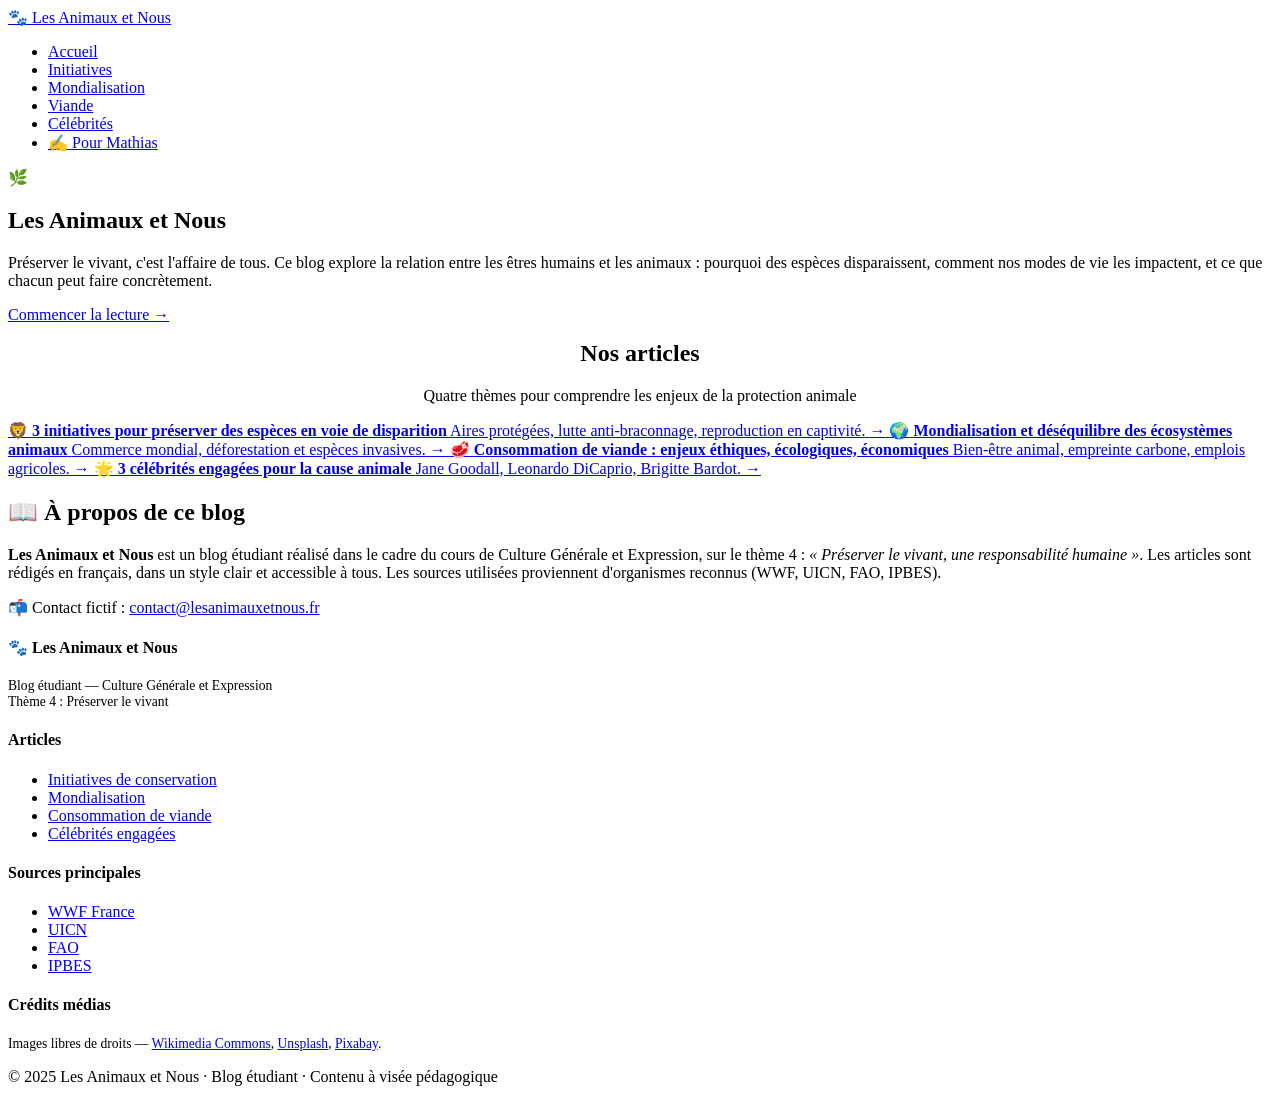
==== md/index.html @ 0d71c62c "ame" ====
<!DOCTYPE html>
<html lang="fr">

<head>
    <meta charset="UTF-8" />
    <meta name="viewport" content="width=device-width, initial-scale=1.0" />
    <title>Les Animaux et Nous — Blog sur la préservation du vivant</title>
    <meta name="description"
        content="Blog étudiant sur la relation entre les humains et les animaux : espèces menacées, mondialisation, alimentation et engagement des célébrités." />
    <link rel="stylesheet" href="assets/css/style.css" />
</head>

<body>

    <!-- ===== HEADER ===== -->
    <header>
        <div class="header-inner">
            <a class="site-logo" href="index.html"><span>🐾</span> Les Animaux et Nous</a>
            <nav>
                <ul>
                    <li><a href="index.html" class="active">Accueil</a></li>
                    <li><a href="articles/initiative.html">Initiatives</a></li>
                    <li><a href="articles/mondialisation.html">Mondialisation</a></li>
                    <li><a href="articles/viande.html">Viande</a></li>
                    <li><a href="articles/celebrites.html">Célébrités</a></li>
                    <li><a href="blague.html" class="nav-btn-mathias">✍️ Pour Mathias</a></li>
                </ul>
            </nav>
        </div>
    </header>

    <!-- ===== HERO ===== -->
    <section class="hero">
        <span class="hero-emoji">🌿</span>
        <h1>Les Animaux et Nous</h1>
        <p>
            Préserver le vivant, c'est l'affaire de tous. Ce blog explore la relation entre
            les êtres humains et les animaux : pourquoi des espèces disparaissent, comment
            nos modes de vie les impactent, et ce que chacun peut faire concrètement.
        </p>
        <a href="blague.html" class="btn btn-accent">Commencer la lecture →</a>
    </section>

    <!-- ===== ARTICLES ===== -->
    <div class="container-wide">
        <h2 class="section-title" style="text-align:center; margin-top:1rem;">Nos articles</h2>
        <p class="section-subtitle" style="text-align:center;">Quatre thèmes pour comprendre les enjeux de la protection
            animale</p>

        <div class="article-list">

            <a href="articles/initiative.html" class="article-row">
                <span class="article-row-emoji">🦁</span>
                <span class="article-row-text">
                    <strong>3 initiatives pour préserver des espèces en voie de disparition</strong>
                    <span>Aires protégées, lutte anti-braconnage, reproduction en captivité.</span>
                </span>
                <span class="article-row-arrow">→</span>
            </a>

            <a href="articles/mondialisation.html" class="article-row">
                <span class="article-row-emoji">🌍</span>
                <span class="article-row-text">
                    <strong>Mondialisation et déséquilibre des écosystèmes animaux</strong>
                    <span>Commerce mondial, déforestation et espèces invasives.</span>
                </span>
                <span class="article-row-arrow">→</span>
            </a>

            <a href="articles/viande.html" class="article-row">
                <span class="article-row-emoji">🥩</span>
                <span class="article-row-text">
                    <strong>Consommation de viande : enjeux éthiques, écologiques, économiques</strong>
                    <span>Bien-être animal, empreinte carbone, emplois agricoles.</span>
                </span>
                <span class="article-row-arrow">→</span>
            </a>

            <a href="articles/celebrites.html" class="article-row">
                <span class="article-row-emoji">🌟</span>
                <span class="article-row-text">
                    <strong>3 célébrités engagées pour la cause animale</strong>
                    <span>Jane Goodall, Leonardo DiCaprio, Brigitte Bardot.</span>
                </span>
                <span class="article-row-arrow">→</span>
            </a>

        </div>

        <!-- À PROPOS -->
        <div class="about-block">
            <h2>📖 À propos de ce blog</h2>
            <p>
                <strong>Les Animaux et Nous</strong> est un blog étudiant réalisé dans le cadre du
                cours de Culture Générale et Expression, sur le thème 4 :
                <em>« Préserver le vivant, une responsabilité humaine »</em>.
                Les articles sont rédigés en français, dans un style clair et accessible à tous.
                Les sources utilisées proviennent d'organismes reconnus (WWF, UICN, FAO, IPBES).
            </p>
            <p style="margin-top:0.75rem;">
                📬 Contact fictif : <a href="mailto:contact@lesanimauxetnous.fr">contact@lesanimauxetnous.fr</a>
            </p>
        </div>
    </div>

    <!-- ===== FOOTER ===== -->
    <footer>
        <div class="footer-inner">
            <div class="footer-col">
                <h4>🐾 Les Animaux et Nous</h4>
                <p style="font-size:0.85rem;">Blog étudiant — Culture Générale et Expression<br>Thème 4 : Préserver le
                    vivant</p>
            </div>
            <div class="footer-col">
                <h4>Articles</h4>
                <ul>
                    <li><a href="articles/initiative.html">Initiatives de conservation</a></li>
                    <li><a href="articles/mondialisation.html">Mondialisation</a></li>
                    <li><a href="articles/viande.html">Consommation de viande</a></li>
                    <li><a href="articles/celebrites.html">Célébrités engagées</a></li>
                </ul>
            </div>
            <div class="footer-col">
                <h4>Sources principales</h4>
                <ul>
                    <li><a href="https://www.wwf.fr" target="_blank" rel="noopener">WWF France</a></li>
                    <li><a href="https://www.iucn.org" target="_blank" rel="noopener">UICN</a></li>
                    <li><a href="https://www.fao.org" target="_blank" rel="noopener">FAO</a></li>
                    <li><a href="https://ipbes.net" target="_blank" rel="noopener">IPBES</a></li>
                </ul>
            </div>
            <div class="footer-col">
                <h4>Crédits médias</h4>
                <p style="font-size:0.85rem;">Images libres de droits — <a href="https://commons.wikimedia.org"
                        target="_blank" rel="noopener">Wikimedia Commons</a>, <a href="https://unsplash.com"
                        target="_blank" rel="noopener">Unsplash</a>, <a href="https://pixabay.com" target="_blank"
                        rel="noopener">Pixabay</a>.</p>
            </div>
        </div>
        <div class="footer-bottom">
            <p>© 2025 Les Animaux et Nous · Blog étudiant · Contenu à visée pédagogique</p>
        </div>
    </footer>

</body>

</html>
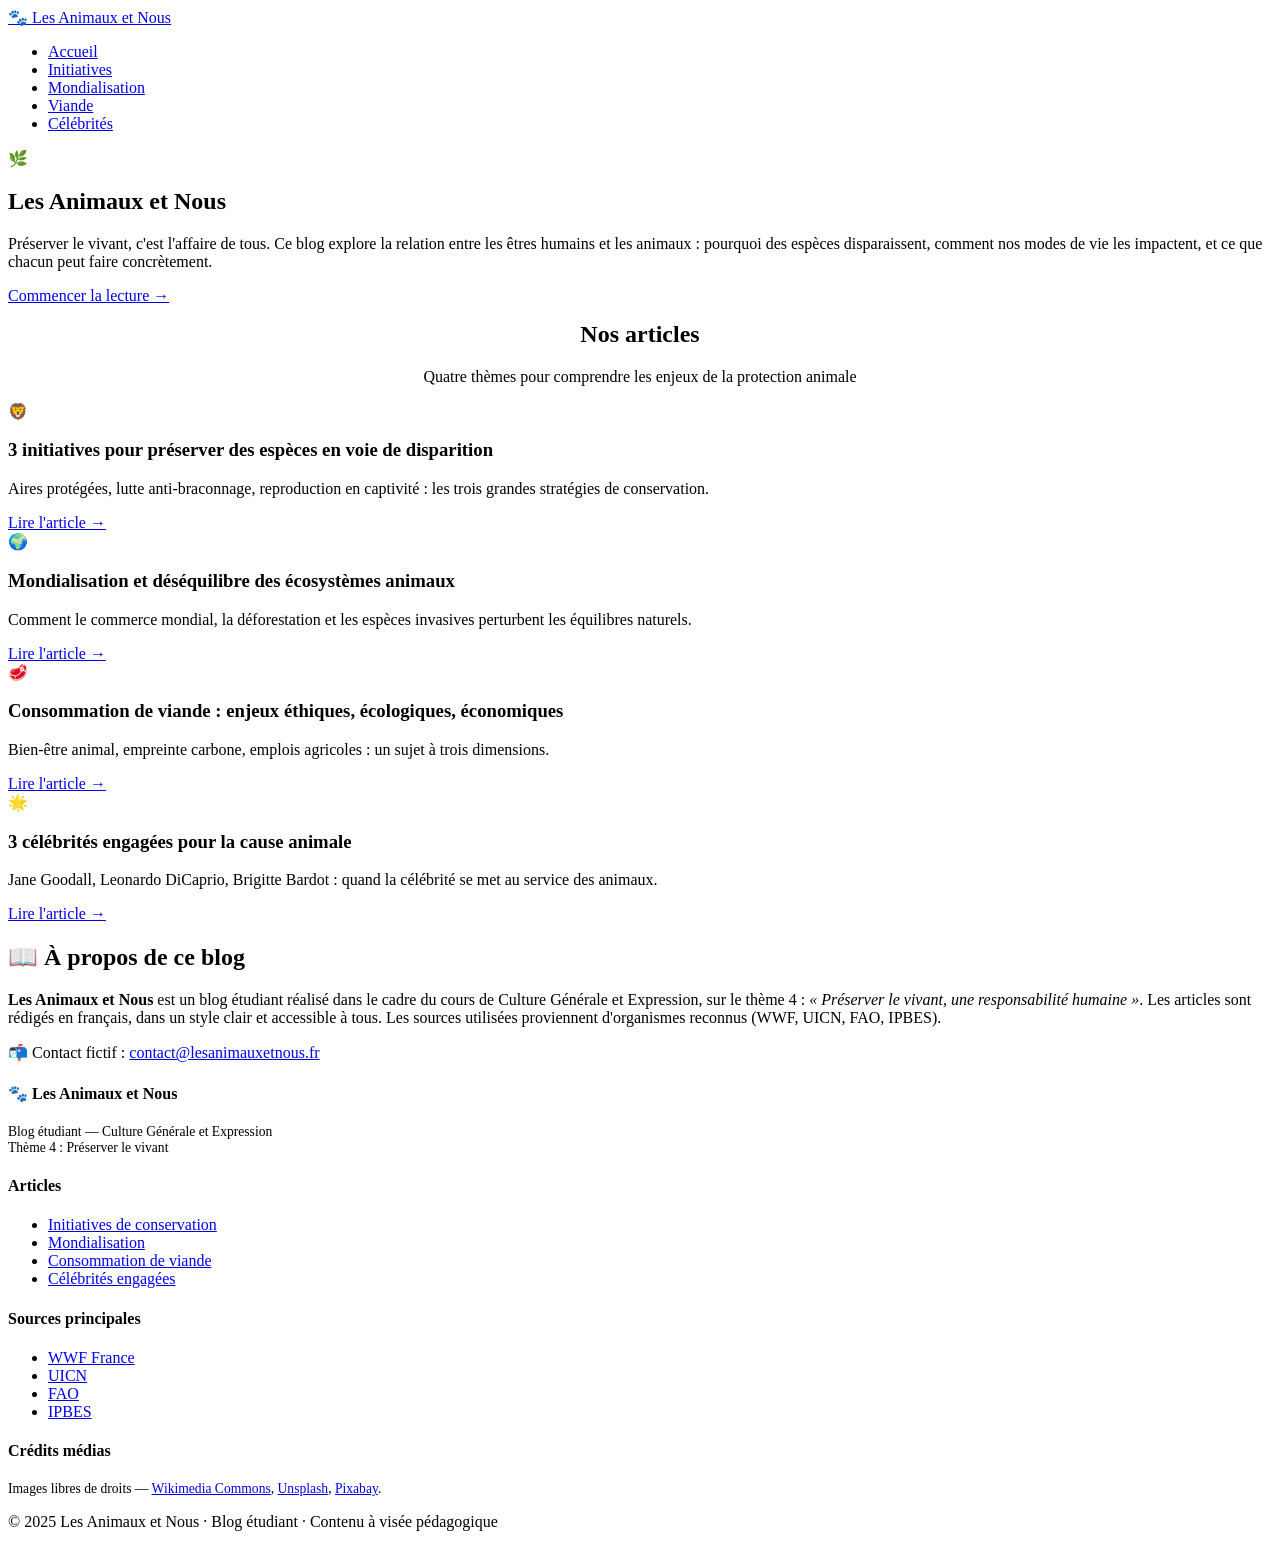
==== commit 331bd9fb: "ame" ====
--- a/md/index.html
+++ b/md/index.html
@@ -23,7 +23,6 @@
                     <li><a href="articles/mondialisation.html">Mondialisation</a></li>
                     <li><a href="articles/viande.html">Viande</a></li>
                     <li><a href="articles/celebrites.html">Célébrités</a></li>
-                    <li><a href="blague.html" class="nav-btn-mathias">✍️ Pour Mathias</a></li>
                 </ul>
             </nav>
         </div>
@@ -38,52 +37,67 @@
             les êtres humains et les animaux : pourquoi des espèces disparaissent, comment
             nos modes de vie les impactent, et ce que chacun peut faire concrètement.
         </p>
-        <a href="blague.html" class="btn btn-accent">Commencer la lecture →</a>
+        <a href="articles/initiative.html" class="btn btn-accent">Commencer la lecture →</a>
     </section>
 
-    <!-- ===== ARTICLES ===== -->
+    <!-- ===== ARTICLES GRID ===== -->
     <div class="container-wide">
         <h2 class="section-title" style="text-align:center; margin-top:1rem;">Nos articles</h2>
         <p class="section-subtitle" style="text-align:center;">Quatre thèmes pour comprendre les enjeux de la protection
             animale</p>
 
-        <div class="article-list">
+        <div class="articles-grid">
 
-            <a href="articles/initiative.html" class="article-row">
-                <span class="article-row-emoji">🦁</span>
-                <span class="article-row-text">
-                    <strong>3 initiatives pour préserver des espèces en voie de disparition</strong>
-                    <span>Aires protégées, lutte anti-braconnage, reproduction en captivité.</span>
-                </span>
-                <span class="article-row-arrow">→</span>
-            </a>
+            <!-- Article 1 -->
+            <article class="card">
+                <div class="card-header">🦁</div>
+                <div class="card-body">
+                    <h3>3 initiatives pour préserver des espèces en voie de disparition</h3>
+                    <p>Aires protégées, lutte anti-braconnage, reproduction en captivité : les trois grandes stratégies
+                        de conservation.</p>
+                </div>
+                <div class="card-footer">
+                    <a href="articles/initiative.html" class="btn">Lire l'article →</a>
+                </div>
+            </article>
 
-            <a href="articles/mondialisation.html" class="article-row">
-                <span class="article-row-emoji">🌍</span>
-                <span class="article-row-text">
-                    <strong>Mondialisation et déséquilibre des écosystèmes animaux</strong>
-                    <span>Commerce mondial, déforestation et espèces invasives.</span>
-                </span>
-                <span class="article-row-arrow">→</span>
-            </a>
+            <!-- Article 2 -->
+            <article class="card">
+                <div class="card-header">🌍</div>
+                <div class="card-body">
+                    <h3>Mondialisation et déséquilibre des écosystèmes animaux</h3>
+                    <p>Comment le commerce mondial, la déforestation et les espèces invasives perturbent les équilibres
+                        naturels.</p>
+                </div>
+                <div class="card-footer">
+                    <a href="articles/mondialisation.html" class="btn">Lire l'article →</a>
+                </div>
+            </article>
 
-            <a href="articles/viande.html" class="article-row">
-                <span class="article-row-emoji">🥩</span>
-                <span class="article-row-text">
-                    <strong>Consommation de viande : enjeux éthiques, écologiques, économiques</strong>
-                    <span>Bien-être animal, empreinte carbone, emplois agricoles.</span>
-                </span>
-                <span class="article-row-arrow">→</span>
-            </a>
+            <!-- Article 3 -->
+            <article class="card">
+                <div class="card-header">🥩</div>
+                <div class="card-body">
+                    <h3>Consommation de viande : enjeux éthiques, écologiques, économiques</h3>
+                    <p>Bien-être animal, empreinte carbone, emplois agricoles : un sujet à trois dimensions.</p>
+                </div>
+                <div class="card-footer">
+                    <a href="articles/viande.html" class="btn">Lire l'article →</a>
+                </div>
+            </article>
 
-            <a href="articles/celebrites.html" class="article-row">
-                <span class="article-row-emoji">🌟</span>
-                <span class="article-row-text">
-                    <strong>3 célébrités engagées pour la cause animale</strong>
-                    <span>Jane Goodall, Leonardo DiCaprio, Brigitte Bardot.</span>
-                </span>
-                <span class="article-row-arrow">→</span>
-            </a>
+            <!-- Article 4 -->
+            <article class="card">
+                <div class="card-header">🌟</div>
+                <div class="card-body">
+                    <h3>3 célébrités engagées pour la cause animale</h3>
+                    <p>Jane Goodall, Leonardo DiCaprio, Brigitte Bardot : quand la célébrité se met au service des
+                        animaux.</p>
+                </div>
+                <div class="card-footer">
+                    <a href="articles/celebrites.html" class="btn">Lire l'article →</a>
+                </div>
+            </article>
 
         </div>
 
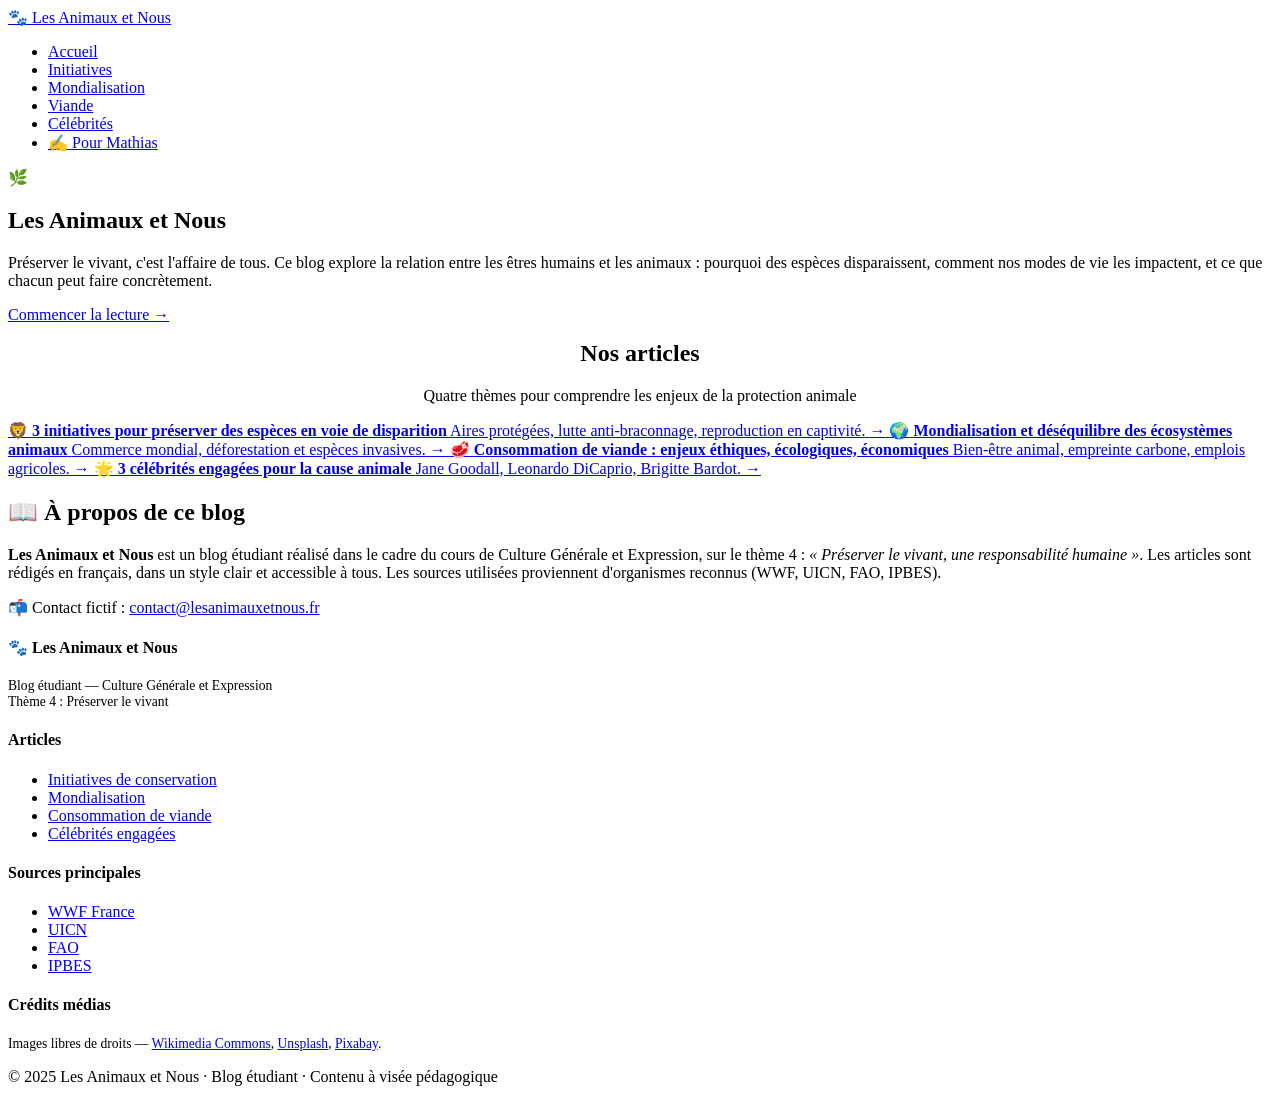
==== commit ae69a7c1: "ajo" ====
--- a/md/index.html
+++ b/md/index.html
@@ -23,6 +23,7 @@
                     <li><a href="articles/mondialisation.html">Mondialisation</a></li>
                     <li><a href="articles/viande.html">Viande</a></li>
                     <li><a href="articles/celebrites.html">Célébrités</a></li>
+                    <li><a href="blague.html" class="nav-btn-mathias">✍️ Pour Mathias</a></li>
                 </ul>
             </nav>
         </div>
@@ -37,67 +38,52 @@
             les êtres humains et les animaux : pourquoi des espèces disparaissent, comment
             nos modes de vie les impactent, et ce que chacun peut faire concrètement.
         </p>
-        <a href="articles/initiative.html" class="btn btn-accent">Commencer la lecture →</a>
+        <a href="blague.html" class="btn btn-accent">Commencer la lecture →</a>
     </section>
 
-    <!-- ===== ARTICLES GRID ===== -->
+    <!-- ===== ARTICLES ===== -->
     <div class="container-wide">
         <h2 class="section-title" style="text-align:center; margin-top:1rem;">Nos articles</h2>
         <p class="section-subtitle" style="text-align:center;">Quatre thèmes pour comprendre les enjeux de la protection
             animale</p>
 
-        <div class="articles-grid">
+        <div class="article-list">
 
-            <!-- Article 1 -->
-            <article class="card">
-                <div class="card-header">🦁</div>
-                <div class="card-body">
-                    <h3>3 initiatives pour préserver des espèces en voie de disparition</h3>
-                    <p>Aires protégées, lutte anti-braconnage, reproduction en captivité : les trois grandes stratégies
-                        de conservation.</p>
-                </div>
-                <div class="card-footer">
-                    <a href="articles/initiative.html" class="btn">Lire l'article →</a>
-                </div>
-            </article>
+            <a href="articles/initiative.html" class="article-row">
+                <span class="article-row-emoji">🦁</span>
+                <span class="article-row-text">
+                    <strong>3 initiatives pour préserver des espèces en voie de disparition</strong>
+                    <span>Aires protégées, lutte anti-braconnage, reproduction en captivité.</span>
+                </span>
+                <span class="article-row-arrow">→</span>
+            </a>
 
-            <!-- Article 2 -->
-            <article class="card">
-                <div class="card-header">🌍</div>
-                <div class="card-body">
-                    <h3>Mondialisation et déséquilibre des écosystèmes animaux</h3>
-                    <p>Comment le commerce mondial, la déforestation et les espèces invasives perturbent les équilibres
-                        naturels.</p>
-                </div>
-                <div class="card-footer">
-                    <a href="articles/mondialisation.html" class="btn">Lire l'article →</a>
-                </div>
-            </article>
+            <a href="articles/mondialisation.html" class="article-row">
+                <span class="article-row-emoji">🌍</span>
+                <span class="article-row-text">
+                    <strong>Mondialisation et déséquilibre des écosystèmes animaux</strong>
+                    <span>Commerce mondial, déforestation et espèces invasives.</span>
+                </span>
+                <span class="article-row-arrow">→</span>
+            </a>
 
-            <!-- Article 3 -->
-            <article class="card">
-                <div class="card-header">🥩</div>
-                <div class="card-body">
-                    <h3>Consommation de viande : enjeux éthiques, écologiques, économiques</h3>
-                    <p>Bien-être animal, empreinte carbone, emplois agricoles : un sujet à trois dimensions.</p>
-                </div>
-                <div class="card-footer">
-                    <a href="articles/viande.html" class="btn">Lire l'article →</a>
-                </div>
-            </article>
+            <a href="articles/viande.html" class="article-row">
+                <span class="article-row-emoji">🥩</span>
+                <span class="article-row-text">
+                    <strong>Consommation de viande : enjeux éthiques, écologiques, économiques</strong>
+                    <span>Bien-être animal, empreinte carbone, emplois agricoles.</span>
+                </span>
+                <span class="article-row-arrow">→</span>
+            </a>
 
-            <!-- Article 4 -->
-            <article class="card">
-                <div class="card-header">🌟</div>
-                <div class="card-body">
-                    <h3>3 célébrités engagées pour la cause animale</h3>
-                    <p>Jane Goodall, Leonardo DiCaprio, Brigitte Bardot : quand la célébrité se met au service des
-                        animaux.</p>
-                </div>
-                <div class="card-footer">
-                    <a href="articles/celebrites.html" class="btn">Lire l'article →</a>
-                </div>
-            </article>
+            <a href="articles/celebrites.html" class="article-row">
+                <span class="article-row-emoji">🌟</span>
+                <span class="article-row-text">
+                    <strong>3 célébrités engagées pour la cause animale</strong>
+                    <span>Jane Goodall, Leonardo DiCaprio, Brigitte Bardot.</span>
+                </span>
+                <span class="article-row-arrow">→</span>
+            </a>
 
         </div>
 
